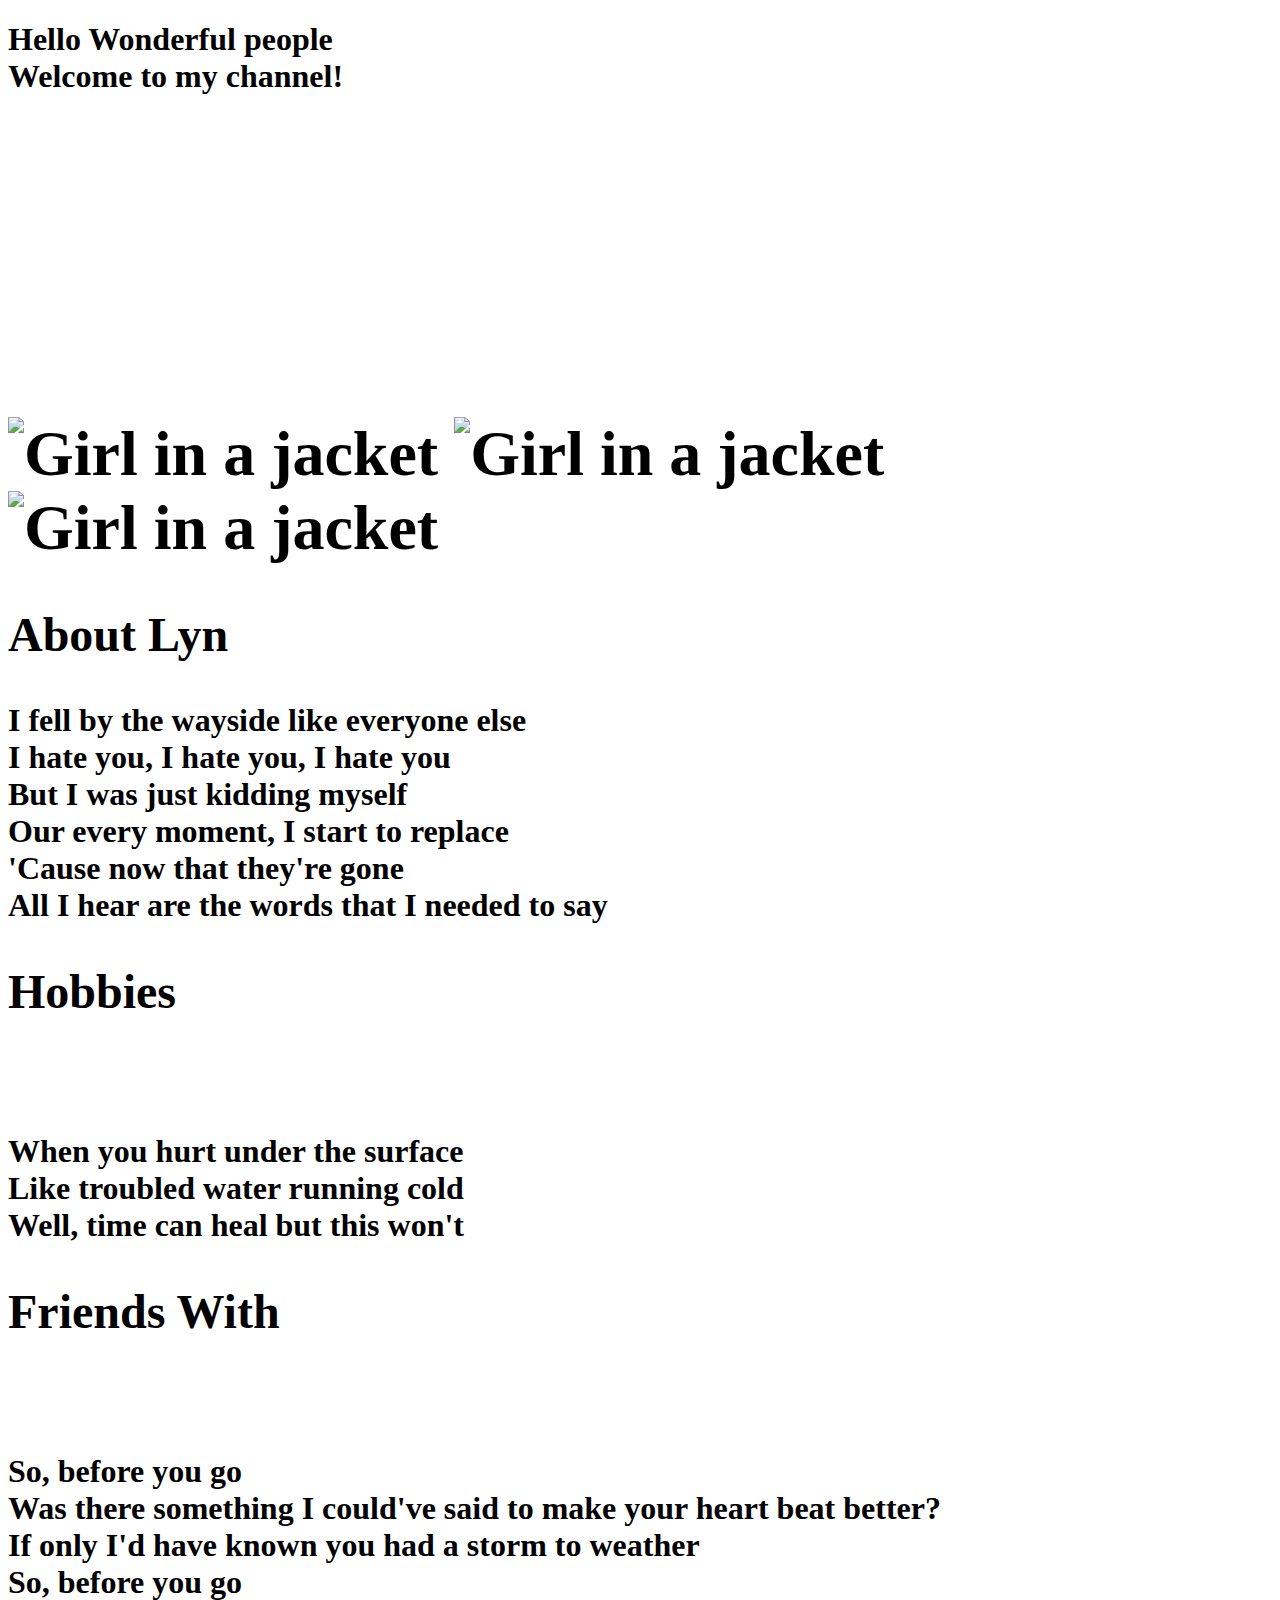
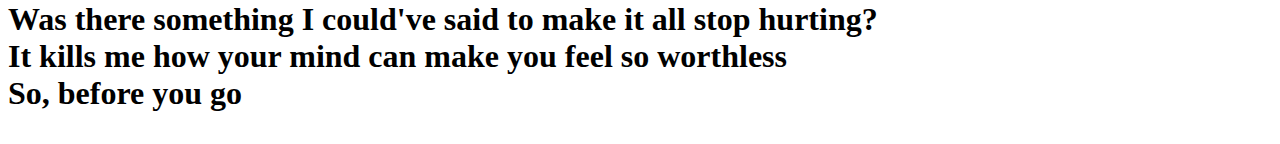
==== templates/index.html @ 55d0b9df "update" ====
<!DOCTYPE html>
<html>
<head>
	<link rel="stylesheet" type="text/css" href="styles.css"> 
	<meta name="viewport" content="width=device-width, initial-scale=1">
	<title></title>
	<link rel="preconnect" href="https://fonts.googleapis.com"> 
<link rel="preconnect" href="https://fonts.gstatic.com" crossorigin> 
<link href="https://fonts.googleapis.com/css2?family=Lobster&display=swap" rel="stylesheet">
</head>	
<body>
 <div class="element">
 <h1 id="main-heading"> Hello Wonderful people
 <br>Welcome to my channel!</h1></div>





<svg viewbox="0 0 100 20">
  <defs>
    <linearGradient id="gradient">
      <stop color="#000"/>
    </linearGradient>
    <pattern id="wave" x="0" y="-0.5" width="100%" height="100%" patternUnits="userSpaceOnUse">
      <path id="wavePath" d="M-40 9 Q-30 7 -20 9 T0 9 T20 9 T40 9 T60 9 T80 9 T100 9 T120 9 V20 H-40z" mask="url(#mask)" fill="url(#gradient)"> 
        <animateTransform
            attributeName="transform"
            begin="0s"
            dur="1.5s"
            type="translate"
            from="0,0"
            to="40,0"
            repeatCount="indefinite" />
      </path>
    </pattern>
  </defs>
  <text text-anchor="middle" x="50" y="15" font-size="17" fill="white" fill-opacity="0.1"><h1></text>
  <text text-anchor="middle" x="50" y="15" font-size="17" fill="url(#wave)"  fill-opacity="1"><h1></text>
</svg>



 <div class="ppimg">
	<img class="yellow" src="https://cdn.shopify.com/s/files/1/1257/2223/products/image_ed90760e-3449-4a48-ac8a-9993c40c8394_1100x.jpg?v=1632260725" alt="Girl in a jacket" width="320" height="470">
	<img class="girl" src="https://i.pinimg.com/564x/d9/f8/b1/d9f8b1584d48c612f19d0a8de4337157.jpg" alt="Girl in a jacket" width="320" height="470">
	<img class="girltext" src="https://i.pinimg.com/564x/13/c4/ed/13c4ed12e987aedb8dacf0e3cbfcc078.jpg" alt="Girl in a jacket" width="320" height="470">
</div>

<h2>About Lyn</h2>
<p>I fell by the wayside like everyone else
<br>I hate you, I hate you, I hate you
<br>But I was just kidding myself
<br>Our every moment, I start to replace
<br>'Cause now that they're gone
<br>All I hear are the words that I needed to say</p>

<h2>Hobbies</h2>
<p><br><br>When you hurt under the surface
<br>Like troubled water running cold
<br>Well, time can heal but this won't
</p>

<h2>Friends With</h2>
<p><br><br>So, before you go
<br>Was there something I could've said to make your heart beat better?
<br>If only I'd have known you had a storm to weather
<br>So, before you go
<br>Was there something I could've said to make it all stop hurting?
<br>It kills me how your mind can make you feel so worthless
<br>So, before you go</p>
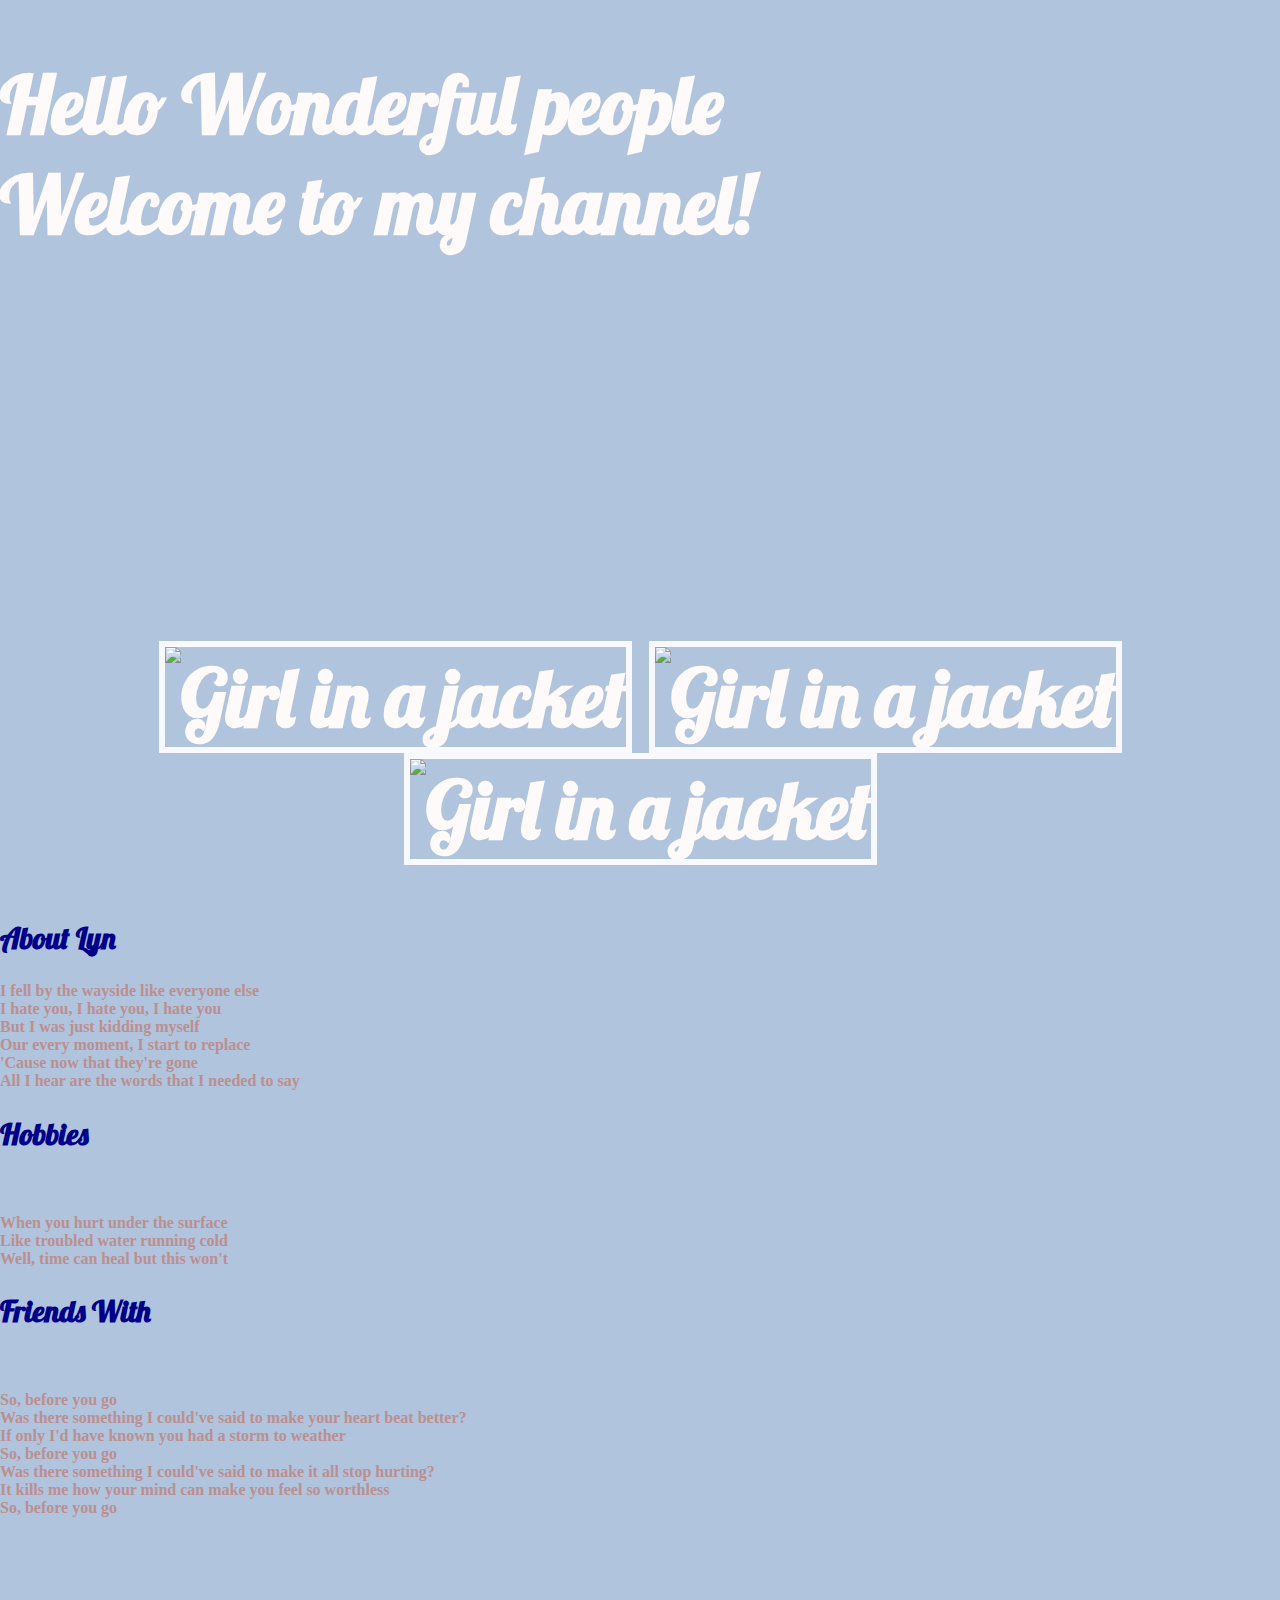
==== commit 3540bcb5: "update" ====
--- a/templates/index.html
+++ b/templates/index.html
@@ -1,7 +1,7 @@
 <!DOCTYPE html>
 <html>
 <head>
-	<link rel="stylesheet" type="text/css" href="styles.css"> 
+	<link rel="stylesheet" type="text/css" href="style.css"> 
 	<meta name="viewport" content="width=device-width, initial-scale=1">
 	<title></title>
 	<link rel="preconnect" href="https://fonts.googleapis.com"> 
--- a/templates/style.css
+++ b/templates/style.css
@@ -0,0 +1,128 @@
+body {
+  background-color: lightsteelblue;
+}
+.animation-header{
+  width:100%;
+  height: 270px;
+  animation: pulse 8s;
+  position: relative;
+}
+
+.title-header{
+  position: absolute;
+  top: 0;
+  position: relative;
+  left: 325px;
+}
+
+
+@keyframes pulse {
+  0% {
+    background-color: #CD5C5C;
+  }
+  100% {
+    background-color: lightsteelblue;
+  }
+}
+html,
+body {
+ /** height: 200%;*//
+}
+
+#ppimg {
+  position: relative; /* Sit on top of the page content */
+  display: none; /* Hidden by default */
+  width: 100%; /* Full width (cover the whole page) */
+  height: 100%; /* Full height (cover the whole page) */
+  left: 0;
+  right: 0;
+  bottom: 0;
+  background-color: rgba(0,0,0,0.5); /* Black background with opacity */
+  z-index: 2; /* Specify a stack order in case you're using a different order for other elements */
+  cursor: pointer; /* Add a pointer on hover */
+}
+
+
+
+h1 {
+  color: #FFFAFA;
+  font-family: 'Lobster', cursive;
+  font-size: 80px;
+}
+
+
+
+/* bigshot one font */
+/** @import url(https://fonts.googleapis.com/css?family=Lobster); **/
+
+body,html{margin:0;padding:0;height:160%;}
+body{
+  background: lightsteelblue;
+  background-size:cover;
+  font-family: 'Lobster', cursive;
+ /** display:flex;
+  flex-direction:column;
+  justify-content:center;
+  align-items:center; **/
+}
+svg{font-weight:bold;max-width:16px;height:12%;}
+
+
+
+p { 
+  color: rosybrown;
+  font-family: verdana;
+  font-size: 16px;
+}
+
+h2 {
+  color: #00008B;
+  font-family: 'Lobster', cursive;
+  font-size: 30px;
+}
+.ppimg {
+  text-align: center;
+}
+
+img.girl {
+  border: 6px solid ghostwhite;
+  
+  margin: 0 auto;
+}
+img.girltext {
+  border: 6px solid ghostwhite;
+  
+  margin: 0 auto;
+  
+}
+img.yellow {
+   border: 6px solid ghostwhite;
+  
+  margin: 0 auto;
+}
+
+h3 {
+  color: #00008B;
+  font-family: 'Lobster', cursive;
+  font-size: 50px;
+  position: relative;
+  left: 450px;
+}
+a {color: royalblue;
+  font-family: fantasy;
+  font-size: 28px;
+
+}
+
+#friendspics {
+  position: absolute; /* Sit on top of the page content */
+  display: none; /* Hidden by default */
+  width: 20%; /* Full width (cover the whole page) */
+  height: 80%; /* Full height (cover the whole page) */
+  left: 0;
+  right: 0;
+  bottom: 0;
+  background-color: rgba(0,0,0,0.5); /* Black background with opacity */
+  z-index: 2; /* Specify a stack order in case you're using a different order for other elements */
+  cursor: pointer; /* Add a pointer on hover */
+}
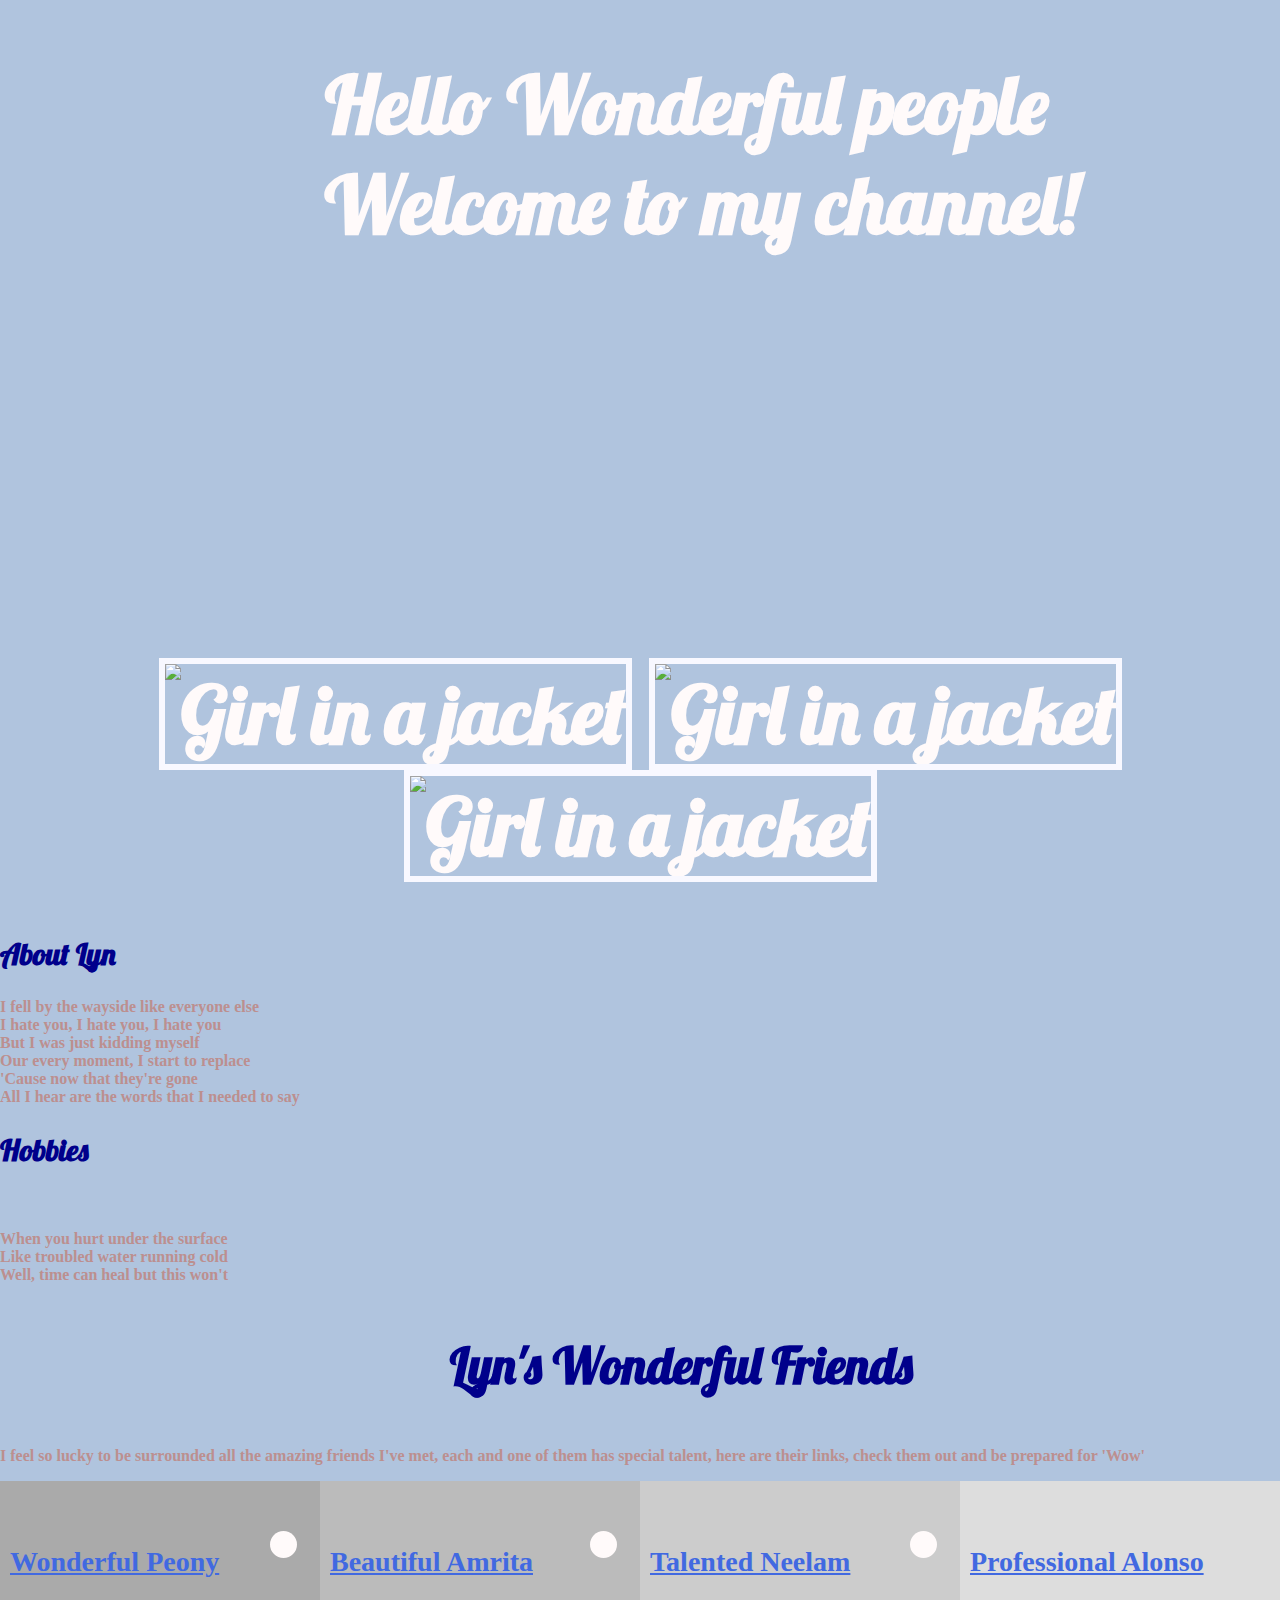
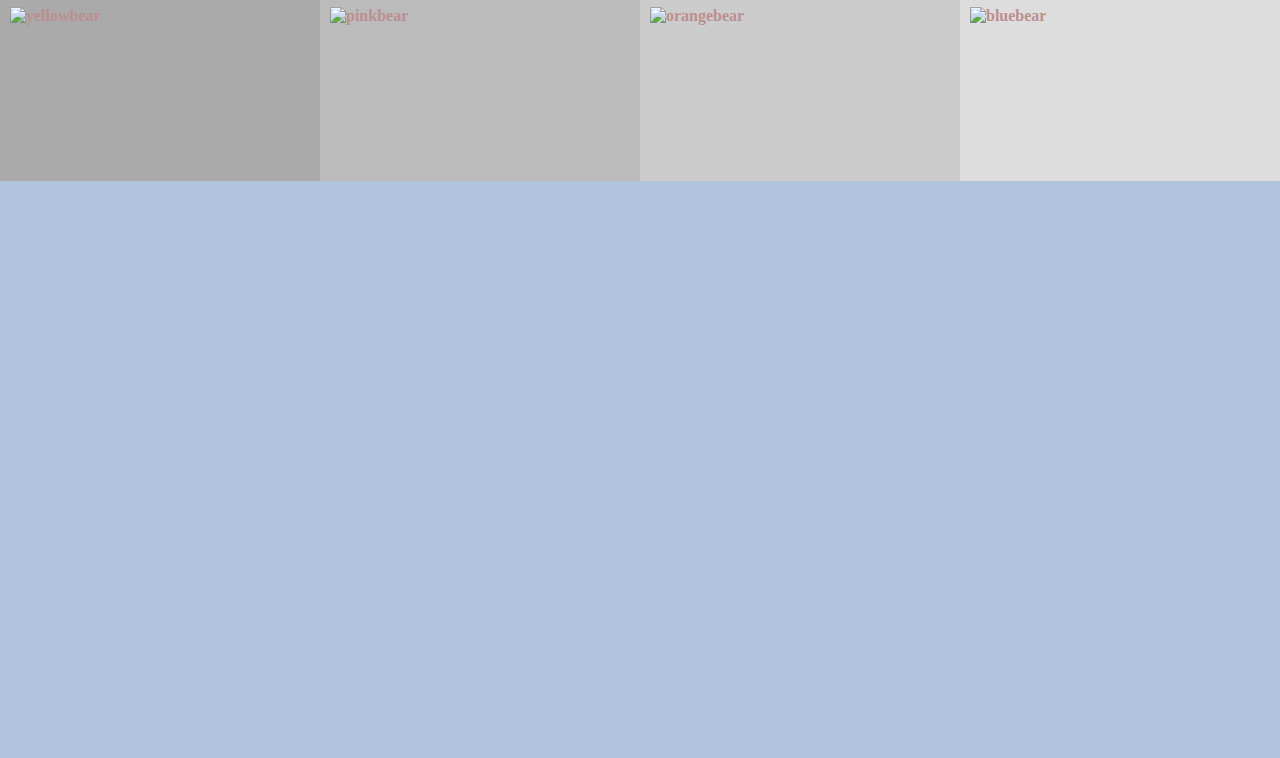
==== commit bdcc01ee: "1" ====
--- a/templates/index.html
+++ b/templates/index.html
@@ -1,19 +1,20 @@
 <!DOCTYPE html>
 <html>
 <head>
-	<link rel="stylesheet" type="text/css" href="style.css"> 
-	<meta name="viewport" content="width=device-width, initial-scale=1">
-	<title></title>
-	<link rel="preconnect" href="https://fonts.googleapis.com"> 
+  <link rel="stylesheet" type="text/css" href="static/style.css"> 
+  <meta name="viewport" content="width=device-width, initial-scale=1">
+  <title>web</title>
+  <link rel="preconnect" href="https://fonts.googleapis.com"> 
 <link rel="preconnect" href="https://fonts.gstatic.com" crossorigin> 
 <link href="https://fonts.googleapis.com/css2?family=Lobster&display=swap" rel="stylesheet">
-</head>	
+</head> 
 <body>
- <div class="element">
- <h1 id="main-heading"> Hello Wonderful people
- <br>Welcome to my channel!</h1></div>
-
-
+ <div class="animation-header">
+    <div class="title-header">
+    <h1> Hello Wonderful people
+    <br>Welcome to my channel!</h1>
+    </div>
+  </div>
 
 
 
@@ -42,9 +43,9 @@
 
 
  <div class="ppimg">
-	<img class="yellow" src="https://cdn.shopify.com/s/files/1/1257/2223/products/image_ed90760e-3449-4a48-ac8a-9993c40c8394_1100x.jpg?v=1632260725" alt="Girl in a jacket" width="320" height="470">
-	<img class="girl" src="https://i.pinimg.com/564x/d9/f8/b1/d9f8b1584d48c612f19d0a8de4337157.jpg" alt="Girl in a jacket" width="320" height="470">
-	<img class="girltext" src="https://i.pinimg.com/564x/13/c4/ed/13c4ed12e987aedb8dacf0e3cbfcc078.jpg" alt="Girl in a jacket" width="320" height="470">
+  <img class="yellow" src="https://cdn.shopify.com/s/files/1/1257/2223/products/image_ed90760e-3449-4a48-ac8a-9993c40c8394_1100x.jpg?" alt="Girl in a jacket" width="320" height="470">
+  <img class="girl" src="https://i.pinimg.com/564x/d9/f8/b1/d9f8b1584d48c612f19d0a8de4337157.jpg" alt="Girl in a jacket" width="320" height="470">
+  <img class="girltext" src="static/https://i.pinimg.com/564x/13/c4/ed/13c4ed12e987aedb8dacf0e3cbfcc078.jpg" alt="Girl in a jacket" width="320" height="470">
 </div>
 
 <h2>About Lyn</h2>
@@ -61,11 +62,56 @@
 <br>Well, time can heal but this won't
 </p>
 
-<h2>Friends With</h2>
-<p><br><br>So, before you go
-<br>Was there something I could've said to make your heart beat better?
-<br>If only I'd have known you had a storm to weather
-<br>So, before you go
-<br>Was there something I could've said to make it all stop hurting?
-<br>It kills me how your mind can make you feel so worthless
-<br>So, before you go</p>
+
+
+<!-- Compositions -->
+
+<meta name="viewport" content="width=device-width, initial-scale=1">
+<style>
+* {
+  box-sizing: border-box;
+}
+
+/* Create four equal columns that floats next to each other */
+.column {
+  float: left;
+  width: 25%;
+  padding: 10px;
+  height: 300px; /* Should be removed. Only for demonstration */
+}
+
+/* Clear floats after the columns */
+.row:after {
+  content: "";
+  display: table;
+  clear: both;
+}
+</style>
+</head>
+<body>
+
+ <h3>Lyn's Wonderful Friends</h3>
+    <p>I feel so lucky to be surrounded all the amazing friends I've met, each and one of them has special talent, here are their links, check them out and be prepared for 'Wow'</p>
+
+<div class="row">
+   <div class="column" style="background-color:#aaa;">
+    <li><a href="https://peonylaucw.github.io/IMA_2141702_LAUPeony/" target="_blank">Wonderful Peony</a></li>
+    <p> <img class="Peony" src="https://i.pinimg.com/564x/b5/5b/ca/b55bca83611e569d5437dda41e43be28.jpg" alt="yellowbear" width="320" height="470"></p>
+  </div>
+
+  <div class="column" style="background-color:#bbb;">
+     <li><a href="https://amritabajaj.github.io/HTML-CSS-WEBSITE/" target="_blank">Beautiful Amrita</a></li>
+    <p><img class="Amrita" src="https://i.pinimg.com/564x/c9/85/84/c985849a030f35ed3e3c39a305153f8b.jpg" alt="pinkbear" width="320" height="470"></p>
+  </div>
+  <div class="column" style="background-color:#ccc;">
+   <li><a href="https://neelam2612.github.io/IMA/" target="_blank">Talented Neelam</a></li> 
+    <p><img class="Neelam" src="https://i.pinimg.com/564x/74/62/5a/74625a858e0cfc767146306aeb9caf59.jpg" alt="orangebear" width="320" height="470"></p>
+  </div>
+  <div class="column" style="background-color:#ddd;">
+    <li><a href="https://licencinho.github.io/Python-IMA/" target="_blank">Professional Alonso</a></li>  
+    <p><img class="Alonso" src="https://i.pinimg.com/564x/61/a8/b8/61a8b8a65b899d2b0c2d2eb777edeb24.jpg" alt="bluebear" width="320" height="470"></p>
+  </div>
+</div>
+
+</body>
+</html>--- a/templates/static/style.css
+++ b/templates/static/style.css
@@ -0,0 +1,128 @@
+body {
+  background-color: lightsteelblue;
+}
+.animation-header{
+  width:100%;
+  height: 270px;
+  animation: pulse 8s;
+  position: relative;
+}
+
+.title-header{
+  position: absolute;
+  top: 0;
+  position: relative;
+  left: 325px;
+}
+
+
+@keyframes pulse {
+  0% {
+    background-color: #CD5C5C;
+  }
+  100% {
+    background-color: lightsteelblue;
+  }
+}
+html,
+body {
+ /** height: 200%;*//
+}
+
+#ppimg {
+  position: relative; /* Sit on top of the page content */
+  display: none; /* Hidden by default */
+  width: 100%; /* Full width (cover the whole page) */
+  height: 100%; /* Full height (cover the whole page) */
+  left: 0;
+  right: 0;
+  bottom: 0;
+  background-color: rgba(0,0,0,0.5); /* Black background with opacity */
+  z-index: 2; /* Specify a stack order in case you're using a different order for other elements */
+  cursor: pointer; /* Add a pointer on hover */
+}
+
+
+
+h1 {
+  color: #FFFAFA;
+  font-family: 'Lobster', cursive;
+  font-size: 80px;
+}
+
+
+
+/* bigshot one font */
+/** @import url(https://fonts.googleapis.com/css?family=Lobster); **/
+
+body,html{margin:0;padding:0;height:160%;}
+body{
+  background: lightsteelblue;
+  background-size:cover;
+  font-family: 'Lobster', cursive;
+ /** display:flex;
+  flex-direction:column;
+  justify-content:center;
+  align-items:center; **/
+}
+svg{font-weight:bold;max-width:16px;height:12%;}
+
+
+
+p { 
+  color: rosybrown;
+  font-family: verdana;
+  font-size: 16px;
+}
+
+h2 {
+  color: #00008B;
+  font-family: 'Lobster', cursive;
+  font-size: 30px;
+}
+.ppimg {
+  text-align: center;
+}
+
+img.girl {
+  border: 6px solid ghostwhite;
+  
+  margin: 0 auto;
+}
+img.girltext {
+  border: 6px solid ghostwhite;
+  
+  margin: 0 auto;
+  
+}
+img.yellow {
+   border: 6px solid ghostwhite;
+  
+  margin: 0 auto;
+}
+
+h3 {
+  color: #00008B;
+  font-family: 'Lobster', cursive;
+  font-size: 50px;
+  position: relative;
+  left: 450px;
+}
+a {color: royalblue;
+  font-family: fantasy;
+  font-size: 28px;
+
+}
+
+#friendspics {
+  position: absolute; /* Sit on top of the page content */
+  display: none; /* Hidden by default */
+  width: 20%; /* Full width (cover the whole page) */
+  height: 80%; /* Full height (cover the whole page) */
+  left: 0;
+  right: 0;
+  bottom: 0;
+  background-color: rgba(0,0,0,0.5); /* Black background with opacity */
+  z-index: 2; /* Specify a stack order in case you're using a different order for other elements */
+  cursor: pointer; /* Add a pointer on hover */
+}
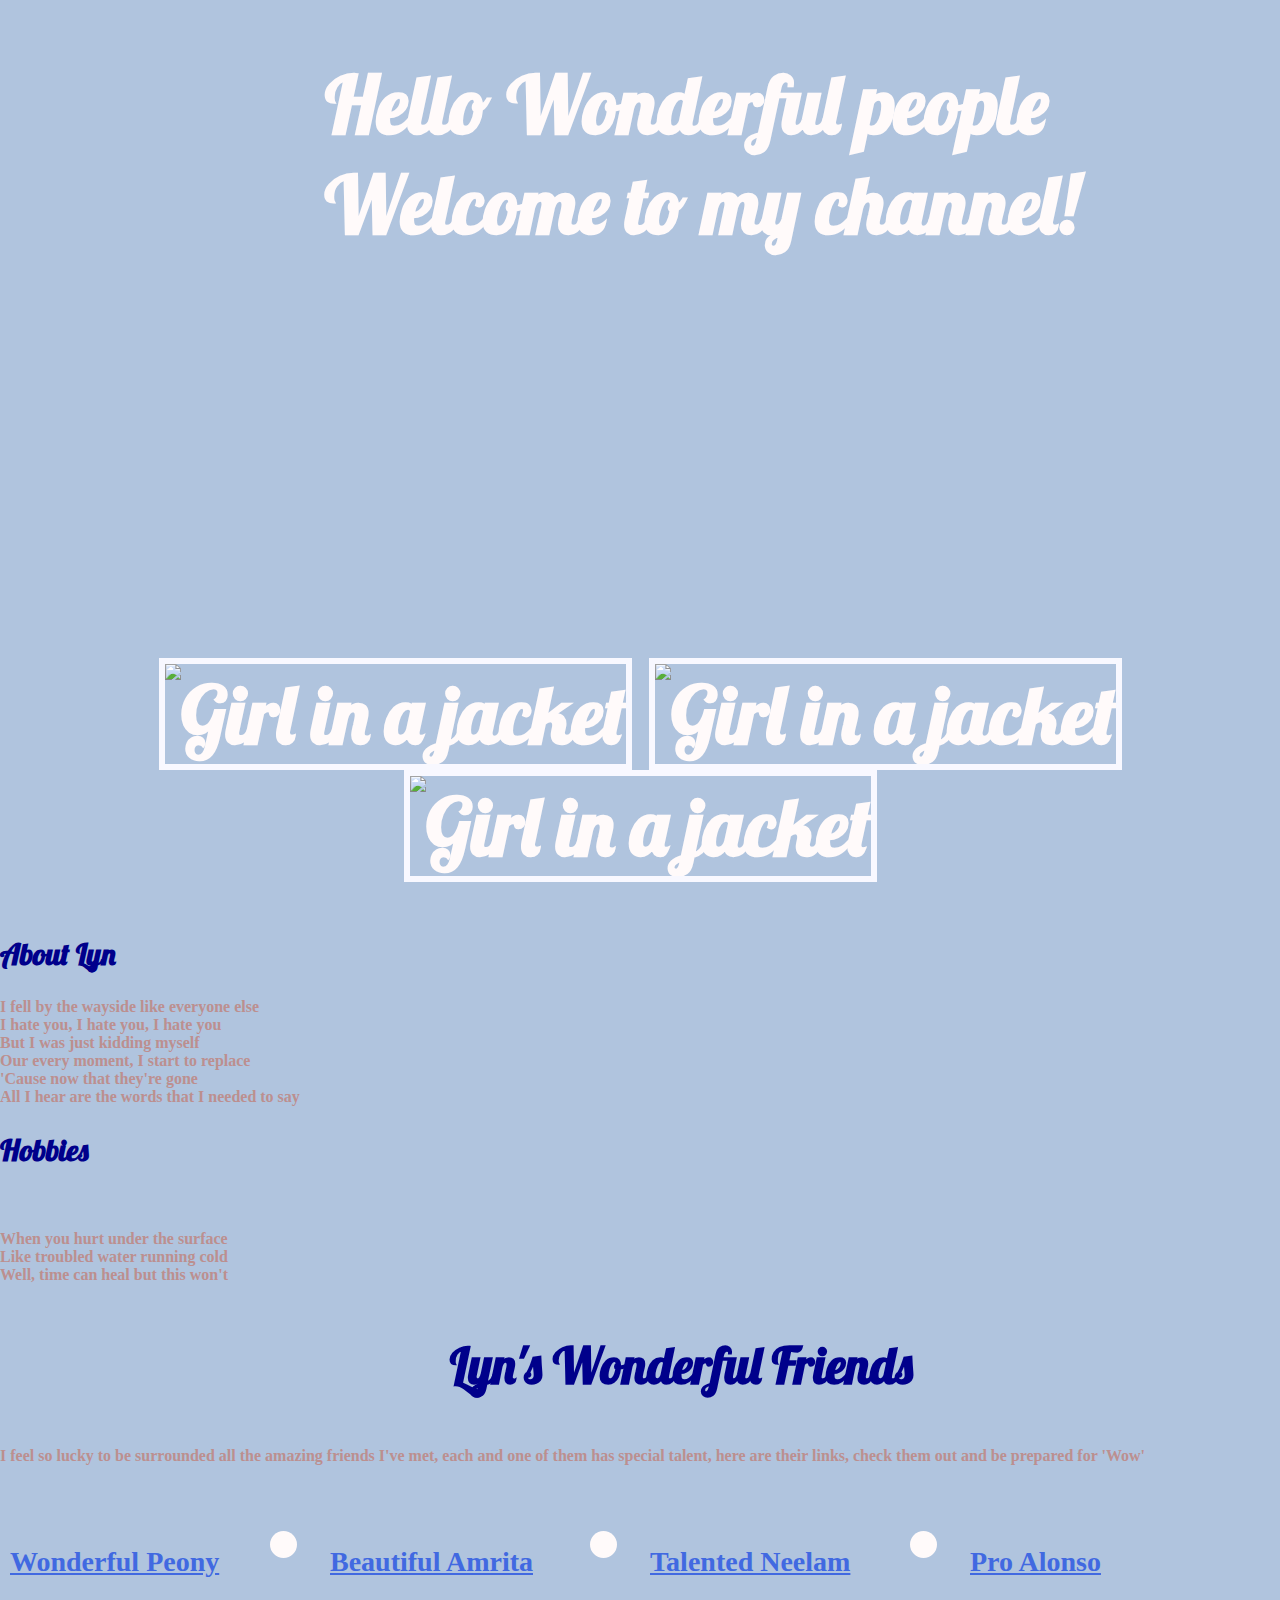
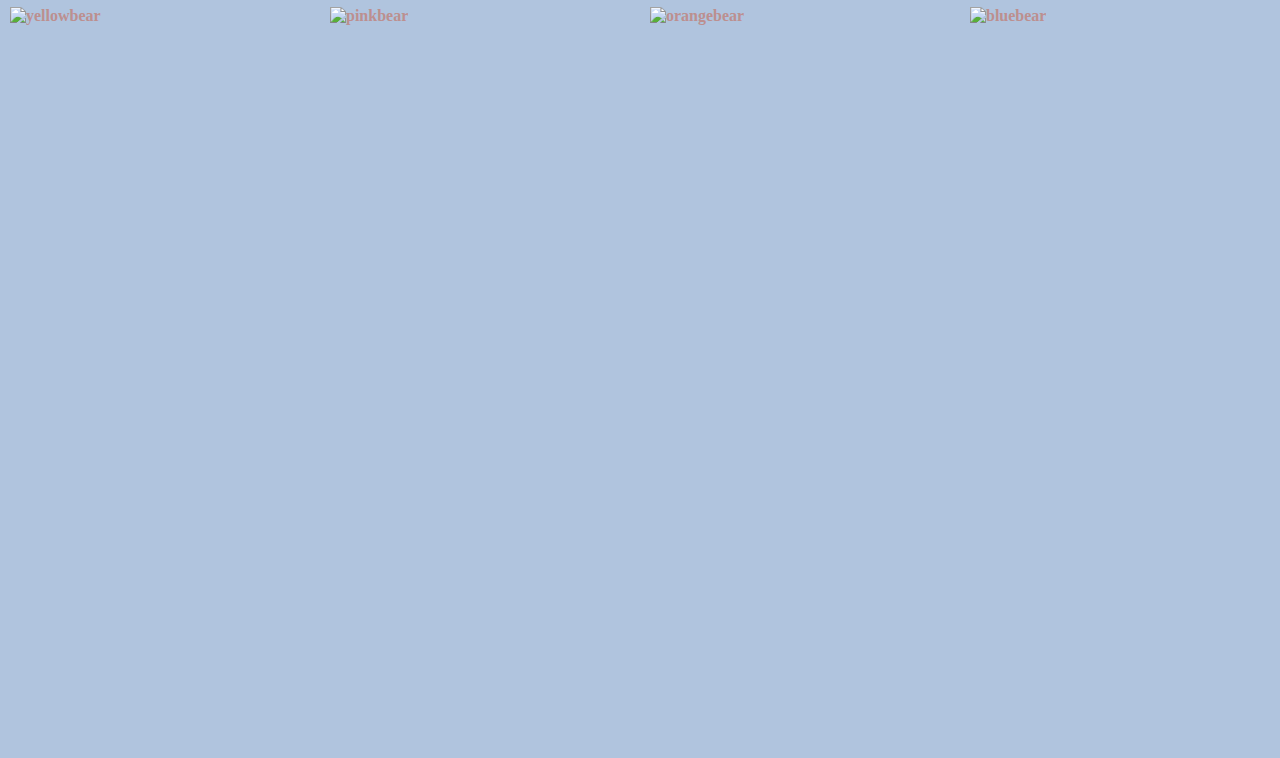
==== commit 16184d31: "2" ====
--- a/templates/index.html
+++ b/templates/index.html
@@ -45,7 +45,7 @@
  <div class="ppimg">
   <img class="yellow" src="https://cdn.shopify.com/s/files/1/1257/2223/products/image_ed90760e-3449-4a48-ac8a-9993c40c8394_1100x.jpg?" alt="Girl in a jacket" width="320" height="470">
   <img class="girl" src="https://i.pinimg.com/564x/d9/f8/b1/d9f8b1584d48c612f19d0a8de4337157.jpg" alt="Girl in a jacket" width="320" height="470">
-  <img class="girltext" src="static/https://i.pinimg.com/564x/13/c4/ed/13c4ed12e987aedb8dacf0e3cbfcc078.jpg" alt="Girl in a jacket" width="320" height="470">
+  <img class="girltext" src="https://i.pinimg.com/564x/13/c4/ed/13c4ed12e987aedb8dacf0e3cbfcc078.jpg" alt="Girl in a jacket" width="320" height="470">
 </div>
 
 <h2>About Lyn</h2>
@@ -94,21 +94,21 @@
     <p>I feel so lucky to be surrounded all the amazing friends I've met, each and one of them has special talent, here are their links, check them out and be prepared for 'Wow'</p>
 
 <div class="row">
-   <div class="column" style="background-color:#aaa;">
+    <div class="column">
     <li><a href="https://peonylaucw.github.io/IMA_2141702_LAUPeony/" target="_blank">Wonderful Peony</a></li>
     <p> <img class="Peony" src="https://i.pinimg.com/564x/b5/5b/ca/b55bca83611e569d5437dda41e43be28.jpg" alt="yellowbear" width="320" height="470"></p>
   </div>
 
-  <div class="column" style="background-color:#bbb;">
+   <div class="column">
      <li><a href="https://amritabajaj.github.io/HTML-CSS-WEBSITE/" target="_blank">Beautiful Amrita</a></li>
     <p><img class="Amrita" src="https://i.pinimg.com/564x/c9/85/84/c985849a030f35ed3e3c39a305153f8b.jpg" alt="pinkbear" width="320" height="470"></p>
   </div>
-  <div class="column" style="background-color:#ccc;">
+  <div class="column">
    <li><a href="https://neelam2612.github.io/IMA/" target="_blank">Talented Neelam</a></li> 
     <p><img class="Neelam" src="https://i.pinimg.com/564x/74/62/5a/74625a858e0cfc767146306aeb9caf59.jpg" alt="orangebear" width="320" height="470"></p>
   </div>
-  <div class="column" style="background-color:#ddd;">
-    <li><a href="https://licencinho.github.io/Python-IMA/" target="_blank">Professional Alonso</a></li>  
+  <div class="column">
+    <li><a href="https://licencinho.github.io/Python-IMA/" target="_blank">Pro Alonso</a></li>  
     <p><img class="Alonso" src="https://i.pinimg.com/564x/61/a8/b8/61a8b8a65b899d2b0c2d2eb777edeb24.jpg" alt="bluebear" width="320" height="470"></p>
   </div>
 </div>
